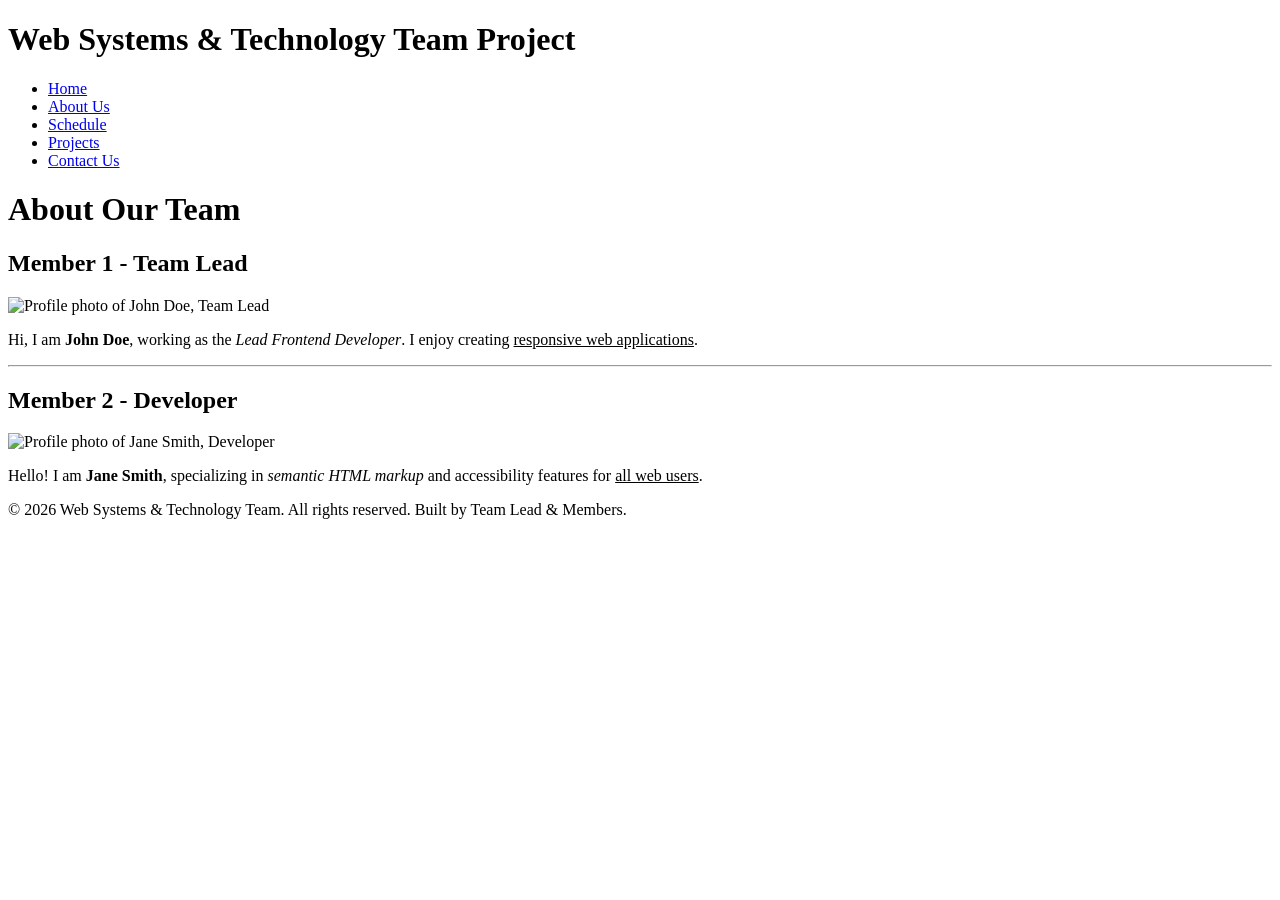
==== about.html @ 3c9b4115 "Add files via upload" ====
<!DOCTYPE html>
<html lang="en">
<head>
    <meta charset="UTF-8">
    <meta name="viewport" content="width=device-width, initial-scale=1.0">
    <meta name="description" content="Learn more about our team members, developer bios, and roles.">
    <title>About Us - Team Web Portfolio</title>
    <link rel="stylesheet" href="style.css">
    <script src="script.js"></script>
</head>
<body>

    <header>
        <h1>Web Systems & Technology Team Project</h1>
        <nav>
            <ul>
                <li><a href="index.html">Home</a></li>
                <li><a href="about.html">About Us</a></li>
                <li><a href="schedule.html">Schedule</a></li>
                <li><a href="projects.html">Projects</a></li>
                <li><a href="contact.html">Contact Us</a></li>
            </ul>
        </nav>
    </header>

    <main>
        <h1>About Our Team</h1>

        <section>
            <h2>Member 1 - Team Lead</h2>
            <img src="https://via.placeholder.com/150" alt="Profile photo of John Doe, Team Lead">
            <p>Hi, I am <b>John Doe</b>, working as the <i>Lead Frontend Developer</i>. I enjoy creating <u>responsive web applications</u>.</p>
        </section>

        <hr>

        <section>
            <h2>Member 2 - Developer</h2>
            <img src="https://via.placeholder.com/150" alt="Profile photo of Jane Smith, Developer">
            <p>Hello! I am <b>Jane Smith</b>, specializing in <i>semantic HTML markup</i> and accessibility features for <u>all web users</u>.</p>
        </section>
    </main>

    <footer>
        <p>&copy; 2026 Web Systems & Technology Team. All rights reserved. Built by Team Lead & Members.</p>
    </footer>

</body>
</html>
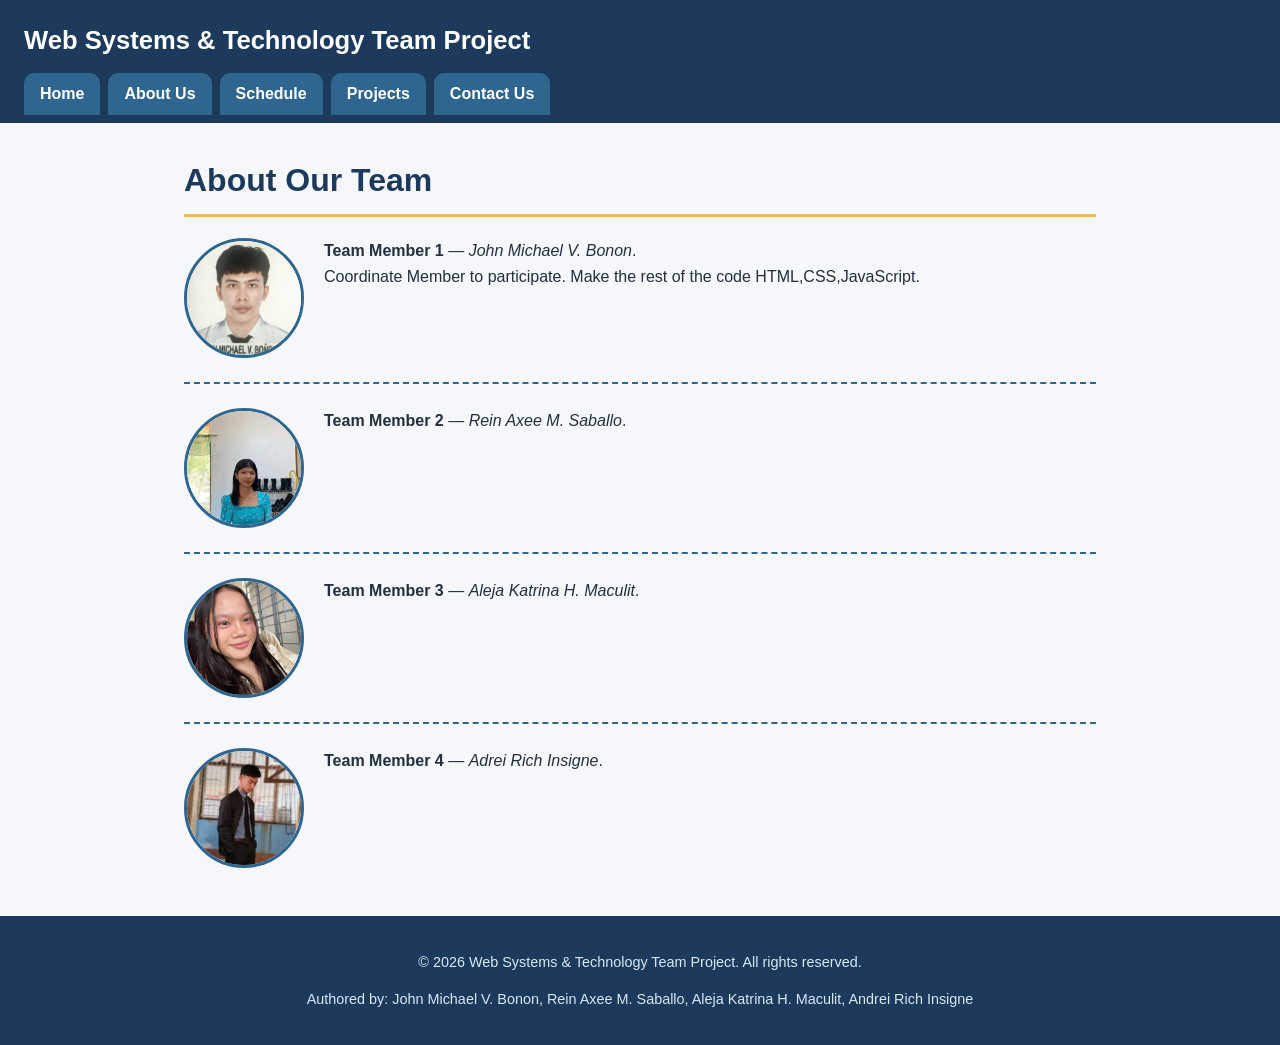
==== commit c8c54d81: "Add files via upload" ====
--- a/about.html
+++ b/about.html
@@ -1,49 +1,67 @@
 <!DOCTYPE html>
 <html lang="en">
 <head>
-    <meta charset="UTF-8">
-    <meta name="viewport" content="width=device-width, initial-scale=1.0">
-    <meta name="description" content="Learn more about our team members, developer bios, and roles.">
-    <title>About Us - Team Web Portfolio</title>
-    <link rel="stylesheet" href="style.css">
-    <script src="script.js"></script>
+  <meta charset="UTF-8">
+  <meta name="viewport" content="width=device-width, initial-scale=1.0">
+  <meta name="description" content="Meet the four student developers on the Web Systems & Technology team: their roles, skills, and short bios.">
+  <title>About Us - Team Web Portfolio</title>
+  <link rel="stylesheet" href="style.css">
+  
 </head>
 <body>
+  <header>
+    <h1>Web Systems & Technology Team Project</h1>
+    <nav>
+      <ul>
+        <li><a href="index.html">Home</a></li>
+        <li><a href="about.html">About Us</a></li>
+        <li><a href="schedule.html">Schedule</a></li>
+        <li><a href="projects.html">Projects</a></li>
+        <li><a href="contact.html">Contact Us</a></li>
+      </ul>
+    </nav>
+  </header>
 
-    <header>
-        <h1>Web Systems & Technology Team Project</h1>
-        <nav>
-            <ul>
-                <li><a href="index.html">Home</a></li>
-                <li><a href="about.html">About Us</a></li>
-                <li><a href="schedule.html">Schedule</a></li>
-                <li><a href="projects.html">Projects</a></li>
-                <li><a href="contact.html">Contact Us</a></li>
-            </ul>
-        </nav>
-    </header>
+  <main>
+    <h1>About Our Team</h1>
 
-    <main>
-        <h1>About Our Team</h1>
+    <div class="team-member">
+      <img src="Photo1.jpg" alt="Portrait photo of Team Member 1">
+      <p>
+        <b>Team Member 1</b> — <i>John Michael V. Bonon</i>.<br>
+        Coordinate Member to participate. Make the rest of the code HTML,CSS,JavaScript.
+      </p>
+    </div>
+    <hr>
 
-        <section>
-            <h2>Member 1 - Team Lead</h2>
-            <img src="https://via.placeholder.com/150" alt="Profile photo of John Doe, Team Lead">
-            <p>Hi, I am <b>John Doe</b>, working as the <i>Lead Frontend Developer</i>. I enjoy creating <u>responsive web applications</u>.</p>
-        </section>
+    <div class="team-member">
+      <img src="Photo2.jpg" alt="Portrait photo of Team Member 2">
+      <p>
+        <b>Team Member 2</b> — <i>Rein Axee M. Saballo</i>.
+      </p>
+    </div>
+    <hr>
 
-        <hr>
+    <div class="team-member">
+      <img src="Photo3.jpg" alt="Portrait photo of Team Member 3">
+      <p>
+        <b>Team Member 3</b> — <i>Aleja Katrina H. Maculit</i>.
+      </p>
+    </div>
+    <hr>
 
-        <section>
-            <h2>Member 2 - Developer</h2>
-            <img src="https://via.placeholder.com/150" alt="Profile photo of Jane Smith, Developer">
-            <p>Hello! I am <b>Jane Smith</b>, specializing in <i>semantic HTML markup</i> and accessibility features for <u>all web users</u>.</p>
-        </section>
-    </main>
+    <div class="team-member">
+      <img src="Photo4.jpg" alt="Portrait photo of Team Member 4">
+      <p>
+        <b>Team Member 4</b> — <i>Adrei Rich Insigne</i>.
+      </p>
+    </div>
+  </main>
 
-    <footer>
-        <p>&copy; 2026 Web Systems & Technology Team. All rights reserved. Built by Team Lead & Members.</p>
-    </footer>
 
+  <footer>
+    <p>&copy; 2026 Web Systems &amp; Technology Team Project. All rights reserved.</p>
+    <p>Authored by: John Michael V. Bonon, Rein Axee M. Saballo, Aleja Katrina H. Maculit, Andrei Rich Insigne</p>
+  </footer>
 </body>
 </html>
--- a/style.css
+++ b/style.css
@@ -0,0 +1,292 @@
+/* ===== Web Systems & Technology Team Project - Shared Stylesheet ===== */
+
+:root {
+  --color-primary: #1b3a5c;
+  --color-secondary: #2f6690;
+  --color-accent: #ffb454;
+  --color-bg: #f5f7fa;
+  --color-card: #ffffff;
+  --color-text: #22303f;
+  --color-muted: #5b6b7a;
+  --radius: 10px;
+  --shadow: 0 2px 10px rgba(0, 0, 0, 0.08);
+}
+
+* {
+  box-sizing: border-box;
+}
+
+body {
+  margin: 0;
+  font-family: "Segoe UI", Verdana, Arial, sans-serif;
+  background-color: var(--color-bg);
+  color: var(--color-text);
+  line-height: 1.6;
+}
+
+/* ---- Header & Nav ---- */
+header {
+  background-color: var(--color-primary);
+  color: #fff;
+  padding: 1.25rem 1.5rem 0.5rem;
+}
+
+header h1 {
+  margin: 0 0 0.75rem;
+  font-size: 1.6rem;
+}
+
+nav ul {
+  list-style: none;
+  display: flex;
+  flex-wrap: wrap;
+  gap: 0.5rem;
+  margin: 0;
+  padding: 0;
+}
+
+nav li a {
+  display: inline-block;
+  color: #fff;
+  text-decoration: none;
+  padding: 0.5rem 1rem;
+  border-radius: var(--radius) var(--radius) 0 0;
+  background-color: var(--color-secondary);
+  font-weight: 600;
+  transition: background-color 0.2s ease;
+}
+
+nav li a:hover,
+nav li a:focus {
+  background-color: var(--color-accent);
+  color: var(--color-primary);
+}
+
+/* ---- Main content ---- */
+main {
+  max-width: 960px;
+  margin: 2rem auto;
+  padding: 0 1.5rem;
+}
+
+main h1 {
+  color: var(--color-primary);
+  border-bottom: 3px solid var(--color-accent);
+  padding-bottom: 0.5rem;
+}
+
+main h2 {
+  color: var(--color-secondary);
+}
+
+/* ---- Footer ---- */
+footer {
+  background-color: var(--color-primary);
+  color: #dbe7f2;
+  text-align: center;
+  padding: 1.25rem;
+  margin-top: 3rem;
+  font-size: 0.9rem;
+}
+
+/* ---- Home page overview list ---- */
+.overview-list {
+  background-color: var(--color-card);
+  border-radius: var(--radius);
+  padding: 1rem 1.5rem;
+  box-shadow: var(--shadow);
+}
+
+/* ---- About page: team member cards ---- */
+.team-member {
+  display: flex;
+  gap: 1.25rem;
+  align-items: flex-start;
+  margin-bottom: 1.5rem;
+}
+
+.team-member img {
+  width: 120px;
+  height: 120px;
+  object-fit: cover;
+  border-radius: 50%;
+  border: 3px solid var(--color-secondary);
+  flex-shrink: 0;
+}
+
+.team-member p {
+  margin: 0;
+}
+
+hr {
+  border: none;
+  border-top: 2px dashed var(--color-secondary);
+  margin: 1.5rem 0;
+}
+
+/* ---- Schedule page table ---- */
+table {
+  width: 100%;
+  border-collapse: collapse;
+  background-color: var(--color-card);
+  box-shadow: var(--shadow);
+  border-radius: var(--radius);
+  overflow: hidden;
+}
+
+thead {
+  background-color: var(--color-secondary);
+  color: #fff;
+}
+
+th,
+td {
+  border: 1px solid #dbe2e8;
+  padding: 0.75rem;
+  text-align: left;
+}
+
+tbody tr:nth-child(even) {
+  background-color: #eef3f7;
+}
+
+/* ---- Projects page ---- */
+.project-layout {
+  display: flex;
+  gap: 2rem;
+  align-items: flex-start;
+  flex-wrap: wrap;
+}
+
+.project-list {
+  flex: 1 1 600px;
+}
+
+article {
+  background-color: var(--color-card);
+  border-left: 5px solid var(--color-accent);
+  border-radius: var(--radius);
+  padding: 1rem 1.25rem;
+  margin-bottom: 1.5rem;
+  box-shadow: var(--shadow);
+}
+
+aside {
+  flex: 0 1 260px;
+  background-color: var(--color-card);
+  border-radius: var(--radius);
+  padding: 1rem 1.25rem;
+  box-shadow: var(--shadow);
+}
+
+aside h2 {
+  margin-top: 0;
+  font-size: 1.1rem;
+}
+
+aside ul {
+  padding-left: 1.1rem;
+}
+
+/* ---- Contact page form ---- */
+form {
+  background-color: var(--color-card);
+  border-radius: var(--radius);
+  padding: 1.5rem;
+  box-shadow: var(--shadow);
+  max-width: 600px;
+}
+
+.form-group {
+  margin-bottom: 1.1rem;
+}
+
+label {
+  display: block;
+  font-weight: 600;
+  margin-bottom: 0.35rem;
+}
+
+input[type="text"],
+input[type="email"],
+input[type="password"],
+select,
+textarea {
+  width: 100%;
+  padding: 0.55rem 0.7rem;
+  border: 1px solid #c3ccd4;
+  border-radius: 6px;
+  font-family: inherit;
+  font-size: 1rem;
+}
+
+textarea {
+  resize: vertical;
+  min-height: 100px;
+}
+
+fieldset {
+  border: 1px solid #c3ccd4;
+  border-radius: 6px;
+  padding: 0.75rem 1rem;
+}
+
+fieldset legend {
+  font-weight: 600;
+  padding: 0 0.4rem;
+}
+
+.radio-option,
+.checkbox-option {
+  font-weight: normal;
+  display: flex;
+  align-items: center;
+  gap: 0.5rem;
+  margin-bottom: 0.4rem;
+}
+
+.form-actions {
+  display: flex;
+  gap: 0.75rem;
+  margin-top: 1.25rem;
+}
+
+button {
+  padding: 0.6rem 1.4rem;
+  border: none;
+  border-radius: 6px;
+  font-size: 1rem;
+  cursor: pointer;
+  font-weight: 600;
+}
+
+button[type="submit"] {
+  background-color: var(--color-secondary);
+  color: #fff;
+}
+
+button[type="submit"]:hover {
+  background-color: var(--color-primary);
+}
+
+button[type="reset"] {
+  background-color: #e2e8ee;
+  color: var(--color-text);
+}
+
+button[type="reset"]:hover {
+  background-color: #c3ccd4;
+}
+
+#form-status {
+  margin-top: 1rem;
+  font-weight: 600;
+}
+
+@media (max-width: 600px) {
+  .team-member {
+    flex-direction: column;
+    align-items: center;
+    text-align: center;
+  }
+}
